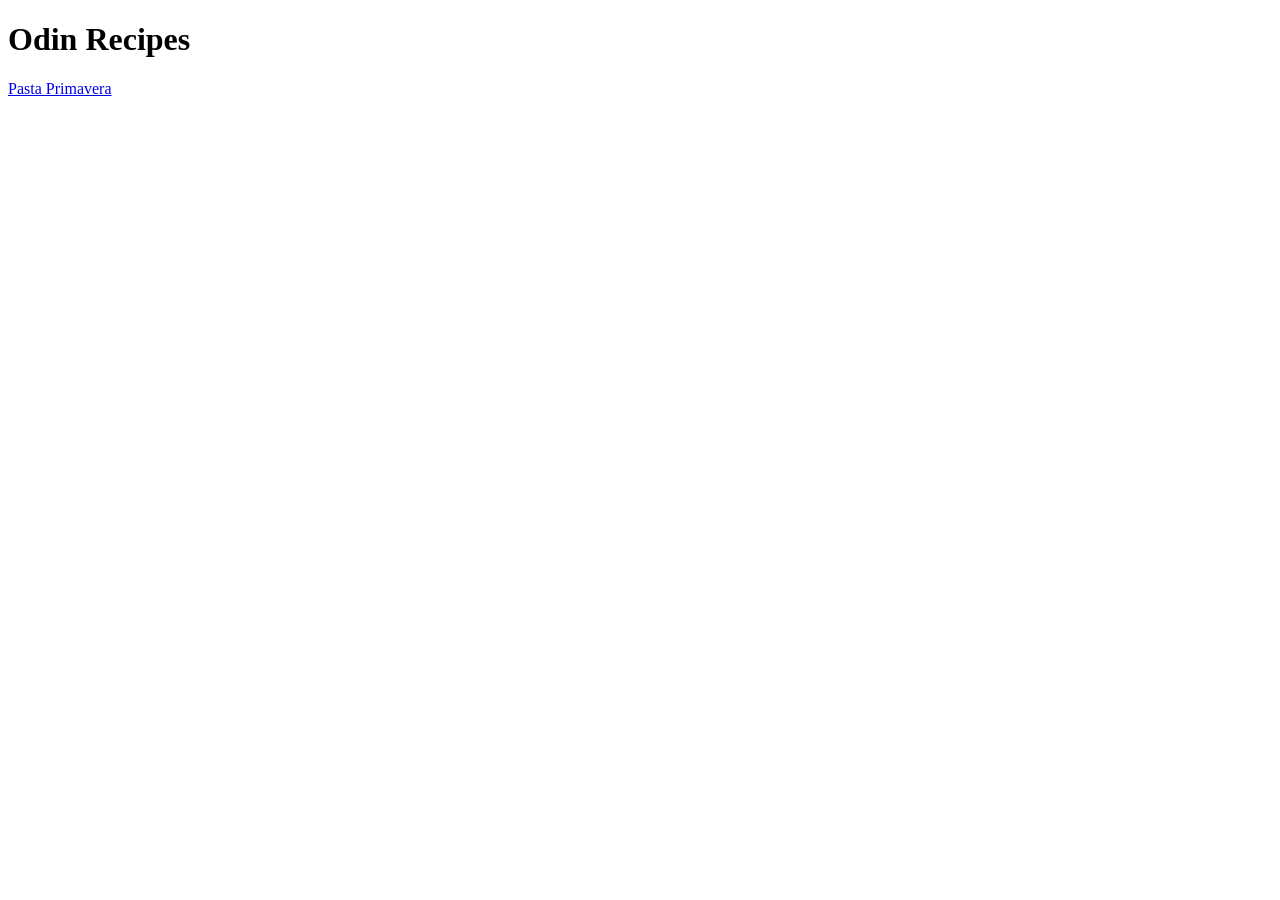
==== index.html @ 1a3521a6 "Add initial pages and boilerplate html" ====
<!DOCTYPE html>
<html lang="en">
<head>
    <meta charset="UTF-8">
    <meta name="viewport" content="width=device-width, initial-scale=1.0">
    <title>Odin-recipes</title>
</head>

<body>
    <h1>Odin Recipes</h1>
    <a href="./recipes/pasta-primavera.html">Pasta Primavera</a>
</body>
</html>
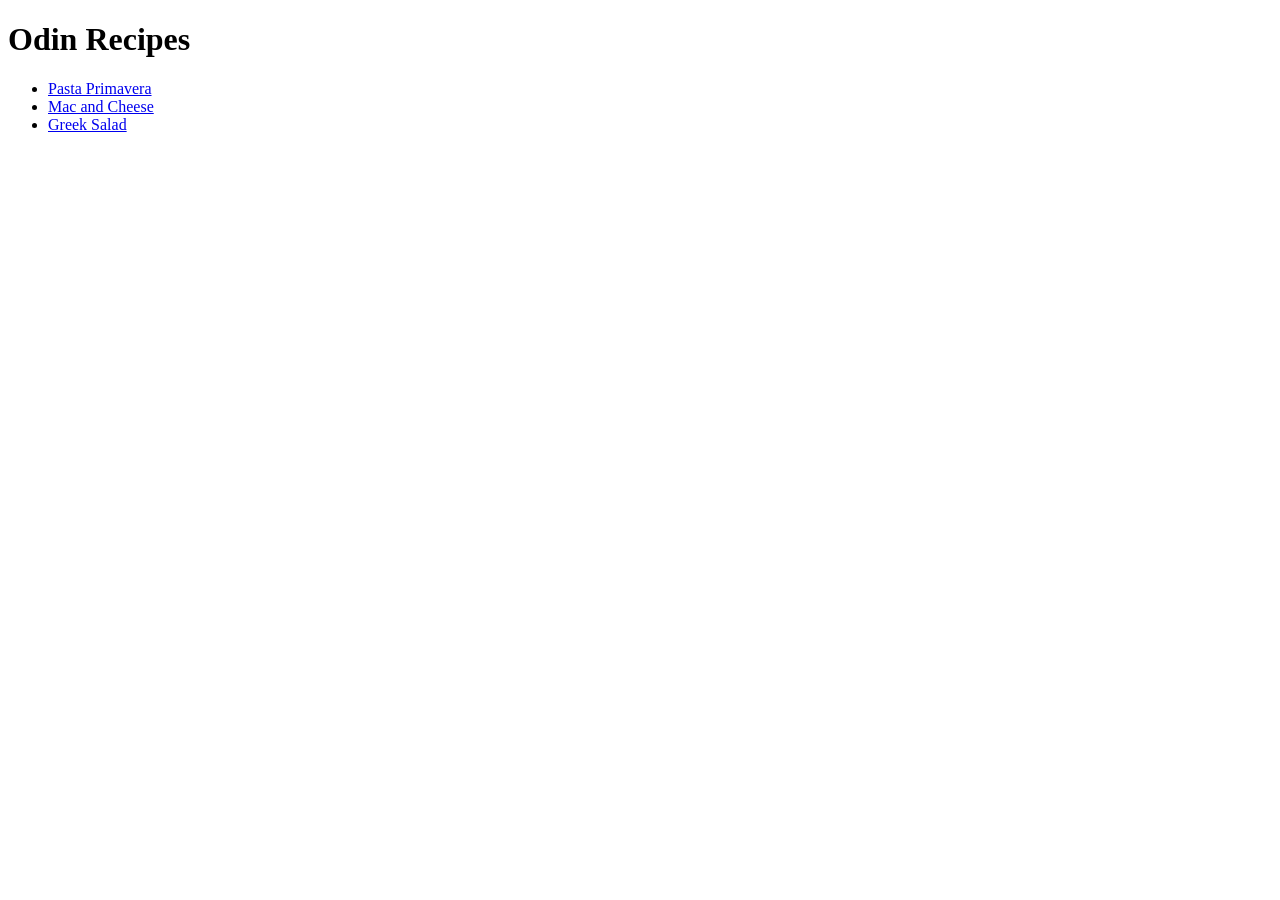
==== commit 2fac4b7e: "Added Mac and Cheese and Feta Salad recipe pages" ====
--- a/index.html
+++ b/index.html
@@ -8,6 +8,10 @@
 
 <body>
     <h1>Odin Recipes</h1>
-    <a href="./recipes/pasta-primavera.html">Pasta Primavera</a>
+    <ul>
+        <li><a href="./recipes/pasta-primavera.html">Pasta Primavera</a></li>
+        <li><a href="./recipes/mac-and-cheese.html">Mac and Cheese</a></li>
+        <li><a href="./recipes/greek-salad.html">Greek Salad</a></li>
+    </ul>
 </body>
 </html>
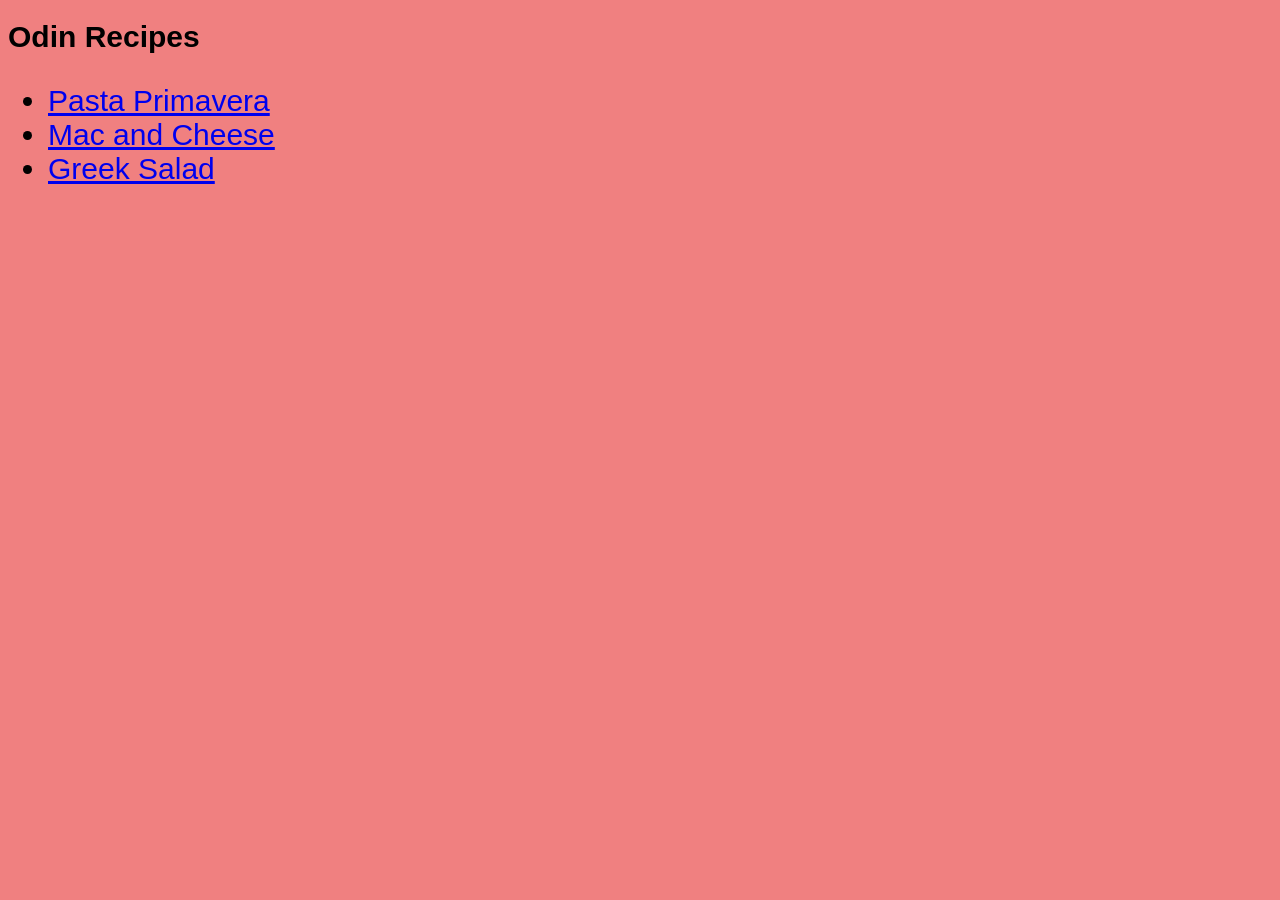
==== commit bcdd4d2b: "Initial global styles" ====
--- a/index.html
+++ b/index.html
@@ -3,6 +3,7 @@
 <head>
     <meta charset="UTF-8">
     <meta name="viewport" content="width=device-width, initial-scale=1.0">
+    <link rel="stylesheet" href="style.css">
     <title>Odin-recipes</title>
 </head>
 
--- a/style.css
+++ b/style.css
@@ -0,0 +1,5 @@
+* {
+    font-family: 'Gill Sans', 'Gill Sans MT', Calibri, 'Trebuchet MS', sans-serif;
+    font-size: 30px;
+    background-color: lightcoral;
+}
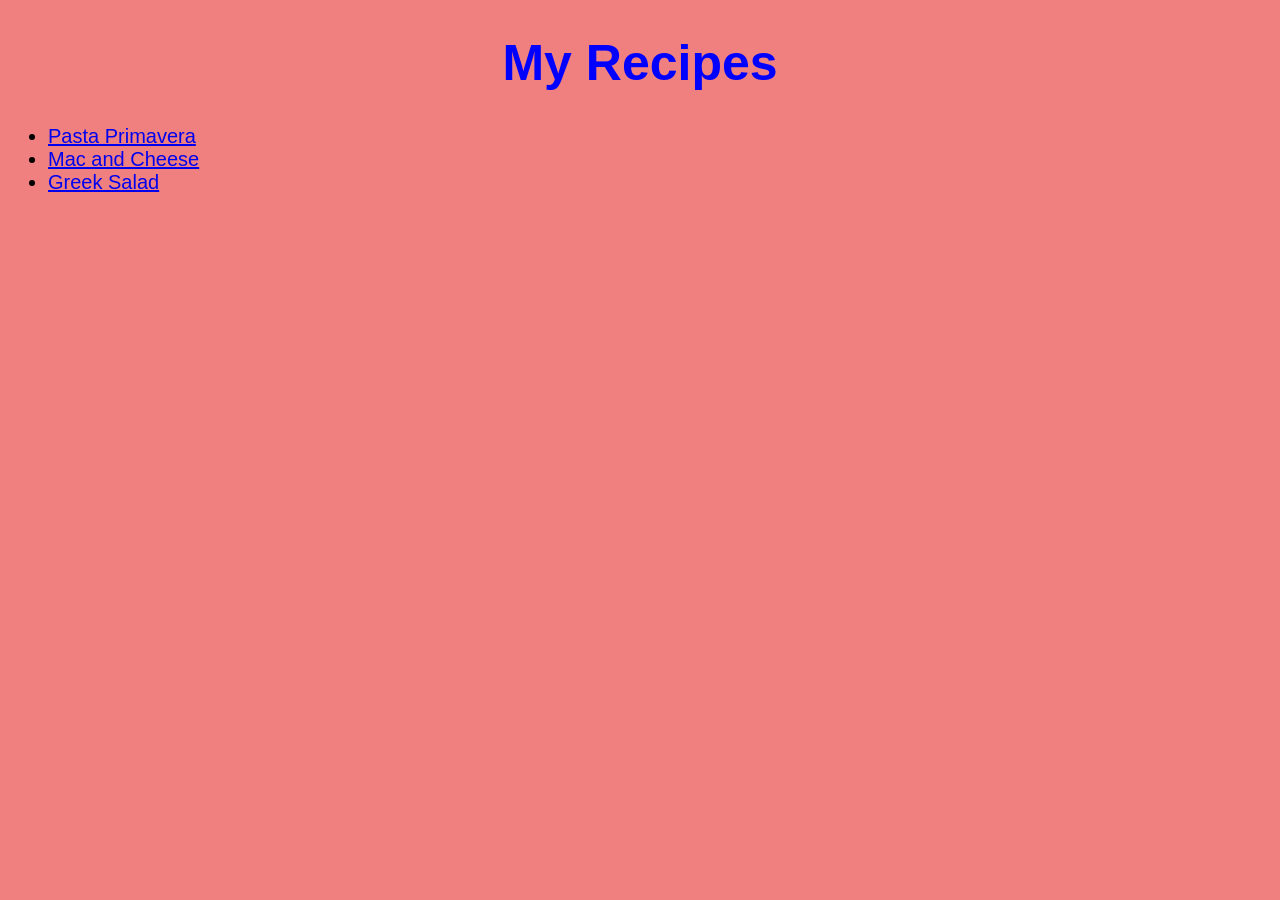
==== commit b9ff785b: "Home page improvements" ====
--- a/index.html
+++ b/index.html
@@ -8,8 +8,8 @@
 </head>
 
 <body>
-    <h1>Odin Recipes</h1>
-    <ul>
+    <h1 class="main-title">My Recipes</h1>
+    <ul class="home-select">
         <li><a href="./recipes/pasta-primavera.html">Pasta Primavera</a></li>
         <li><a href="./recipes/mac-and-cheese.html">Mac and Cheese</a></li>
         <li><a href="./recipes/greek-salad.html">Greek Salad</a></li>
--- a/style.css
+++ b/style.css
@@ -1,5 +1,14 @@
 * {
     font-family: 'Gill Sans', 'Gill Sans MT', Calibri, 'Trebuchet MS', sans-serif;
-    font-size: 30px;
+    font-size: 20px;
     background-color: lightcoral;
 }
+
+h1 {
+    color: blue;
+    font-size: 50px;
+}
+
+.main-title {
+    text-align: center;
+}
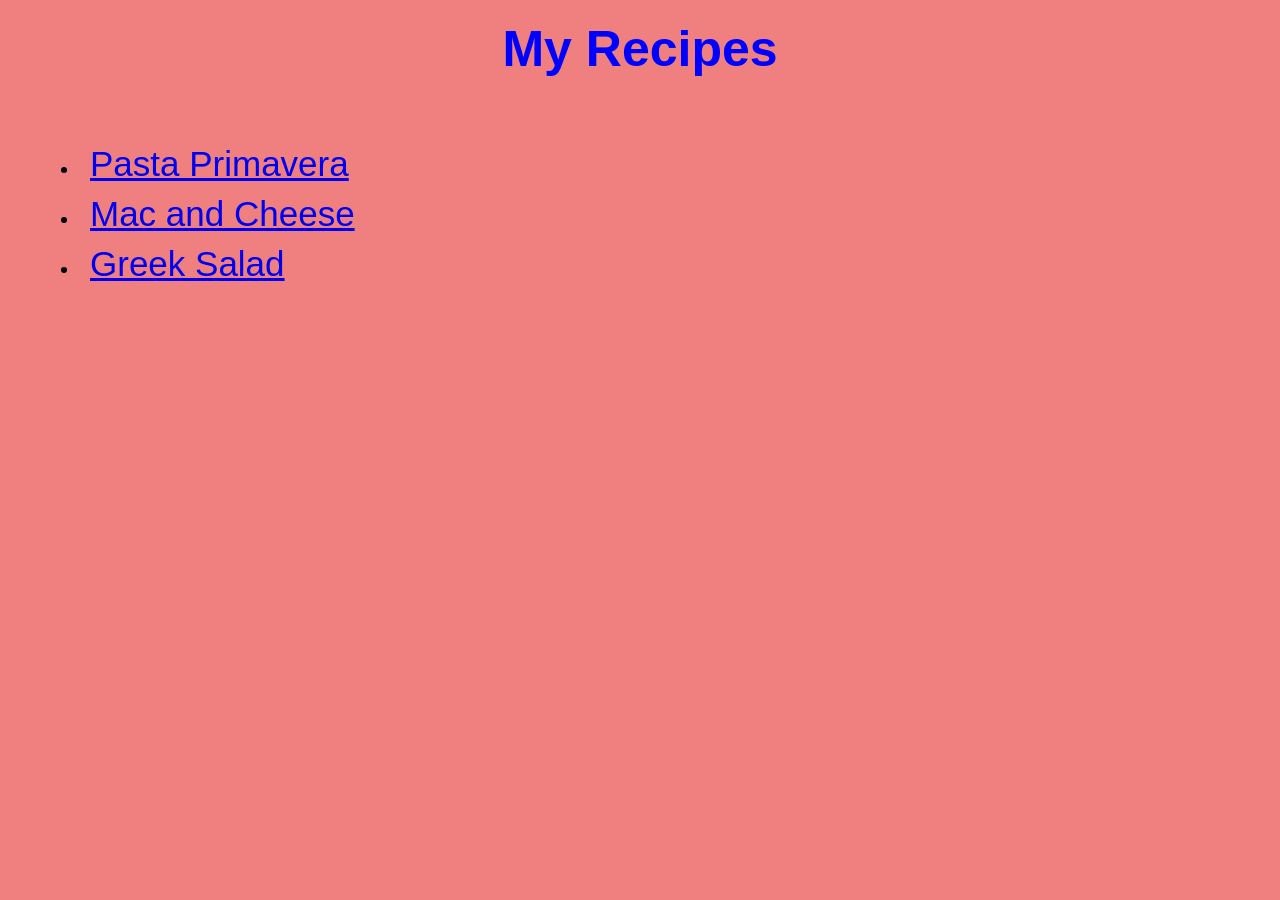
==== commit 719371a2: "Increase link size on home screen" ====
--- a/index.html
+++ b/index.html
@@ -9,7 +9,8 @@
 
 <body>
     <h1 class="main-title">My Recipes</h1>
-    <ul class="home-select">
+    <br></br>
+    <ul>
         <li><a href="./recipes/pasta-primavera.html">Pasta Primavera</a></li>
         <li><a href="./recipes/mac-and-cheese.html">Mac and Cheese</a></li>
         <li><a href="./recipes/greek-salad.html">Greek Salad</a></li>
--- a/style.css
+++ b/style.css
@@ -2,6 +2,7 @@
     font-family: 'Gill Sans', 'Gill Sans MT', Calibri, 'Trebuchet MS', sans-serif;
     font-size: 20px;
     background-color: lightcoral;
+    margin: 10px;
 }
 
 h1 {
@@ -12,3 +13,7 @@
 .main-title {
     text-align: center;
 }
+
+li a {
+    font-size: 35px;
+}
